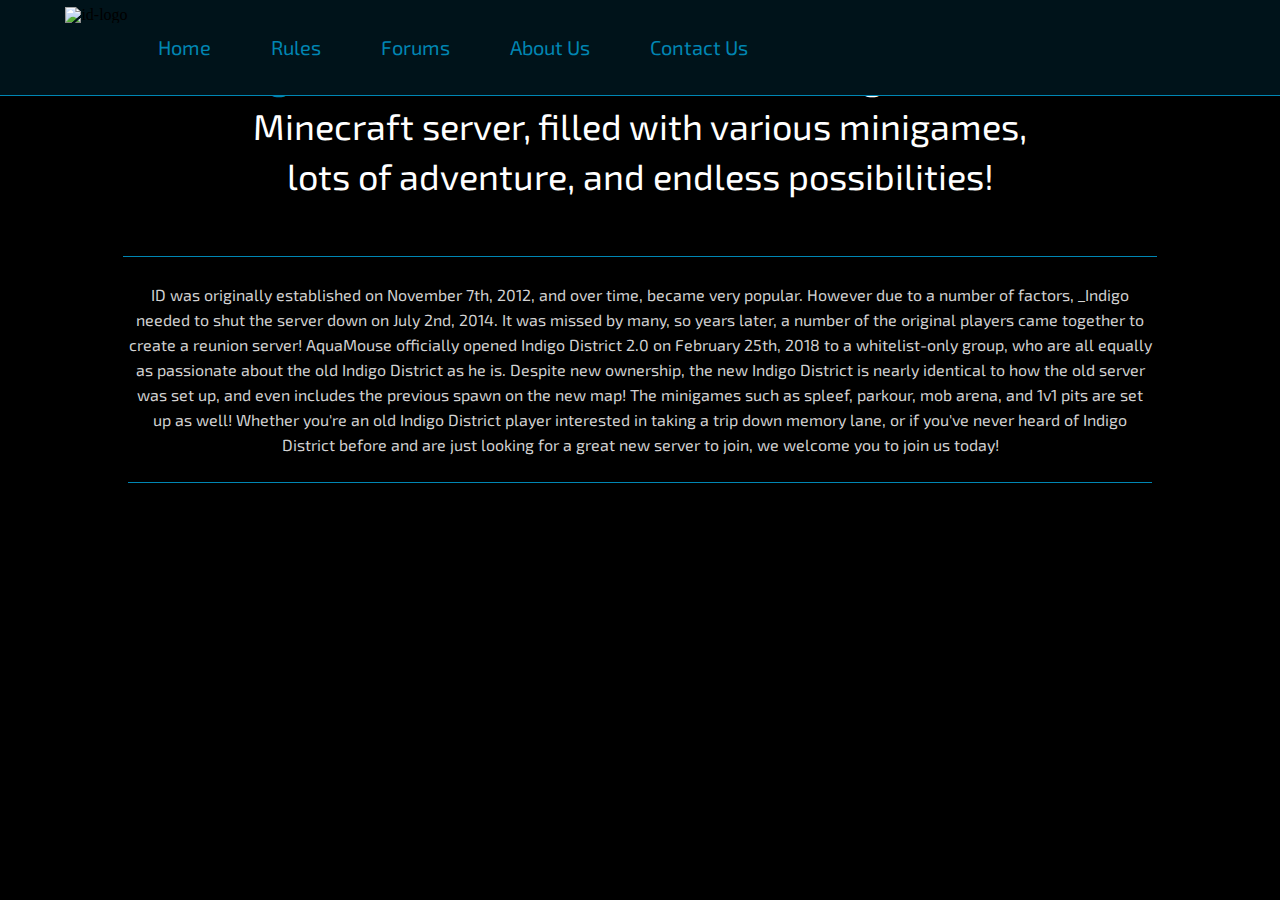
==== index.html @ 4650dd0f "Build Progress 5" ====
<!DOCTYPE html>
<html>
<head>
  <title>Indigo District</title>
  <link rel="stylesheet" href="css/styles.css">
  <link href="https://fonts.googleapis.com/css?family=Exo+2:500" rel="stylesheet">
  <link href="https://fonts.googleapis.com/css?family=Mina" rel="stylesheet">
  <meta charset="utf-8">
</head>
<body>

  <div id="navbar">
    <ul id="nav" style="list-style-type: none;">
      <li><img src="images/id-logo-clean-large.png" alt="id-logo" id="logo" height=75px></li>
      <li><a href="index.html">Home</a></li>
      <li><a href="rules.html">Rules</a></li>
      <li><a href="https://indigodistrictmc.enjin.com/">Forums</a></li>
      <li><a href="about.html">About Us</a></li>
      <li><a href="contact.html">Contact Us</a></li>
    </ul>
  </div>

  <div id="frontimg">
    <img src="images/Home Banner.png" alt="home-image" width=100%>
  </div>

  <div id="intro-text"><p style="font-size: 2.25em;"><span style="color: rgb(0, 134, 179);">Indigo District</span> is a <span style="text-decoration: underline;">semi-vanilla</span>, <span style="text-decoration: underline;">PvE</span>, <span style="text-decoration: underline;">no-grief</span>, <span style="text-decoration: underline;">no-PvP</span> </br>Minecraft server, filled with various minigames, </br>lots of adventure, and endless possibilities!</br></br></p></div>
  <div id="para"><p>ID was originally established on November 7th, 2012, and over time, became very popular. However due to a number of factors, _Indigo needed to shut the server down on July 2nd, 2014. It was missed by many, so years later, a number of the original players came together to create a reunion server! AquaMouse officially opened Indigo District 2.0 on February 25th, 2018 to a whitelist-only group, who are all equally as passionate about the old Indigo District as he is. Despite new ownership, the new Indigo District is nearly identical to how the old server was set up, and even includes the previous spawn on the new map! The minigames such as spleef, parkour, mob arena, and 1v1 pits are set up as well! Whether you're an old Indigo District player interested in taking a trip down memory lane, or if you've never heard of Indigo District before and are just looking for a great new server to join, we welcome you to join us today!</br></br></p></div>


  <div id="footer"></footer>

</body>
</html>
---- css/styles.css ----
/* http://meyerweb.com/eric/tools/css/reset/
   v2.0 | 20110126
   License: none (public domain)
*/

html, body, div, span, applet, object, iframe,
h1, h2, h3, h4, h5, h6, p, blockquote, pre,
a, abbr, acronym, address, big, cite, code,
del, dfn, em, img, ins, kbd, q, s, samp,
small, strike, strong, sub, sup, tt, var,
b, u, i, center,
dl, dt, dd, ol, ul, li,
fieldset, form, label, legend,
table, caption, tbody, tfoot, thead, tr, th, td,
article, aside, canvas, details, embed,
figure, figcaption, footer, header, hgroup,
menu, nav, output, ruby, section, summary,
time, mark, audio, video {
	margin: 0;
	padding: 0;
	border: 0;
	font-size: 100%;
	font: inherit;
	vertical-align: baseline;
}
/* HTML5 display-role reset for older browsers */
article, aside, details, figcaption, figure,
footer, header, hgroup, menu, nav, section {
	display: block;
}
body {
	line-height: 1;
}
ol, ul {
	list-style: none;
}
blockquote, q {
	quotes: none;
}
blockquote:before, blockquote:after,
q:before, q:after {
	content: '';
	content: none;
}
table {
	border-collapse: collapse;
	border-spacing: 0;
}

/* end css reset */

body {
	background-color: black;
}
/* begin horizontal nav styling*/

#navbar {
  position:fixed;
  z-index:10000;
  padding:0;
  margin:0;
	border-bottom: 1px solid rgb(0, 134, 179);
  top:-5px;
  left:-5px;
  width: 110%;
  height:100px;
  background-color: rgb(0, 19, 26);
}

#nav {
  position:absolute;
  left: 5%;
  top:12px;
  width:100%;
  height:50px;
  z-index: 100002;
}

#nav li {
	float:left;
}


#nav > li a:link {
  font-family: 'Exo 2', sans-serif;
  color: rgb(0, 134, 179);
  text-decoration:none;
  font-size: 1.25em;
  padding:30px;
  float:left;
}

#nav > li a:active {
  color:purple;
  text-decoration:underline;
}

#nav >li a:hover {
  color:rgb(0, 168, 230);
  font-size:1.3em;
}

#nav > li a:visited {
  color:white;
}

/*end horizontal nav styling*/
/*begin banner styling*/

#frongimg {
	position:relative;
	height:400px;
	top:70px;
}

/* end banner styling*/
/* begin index content styling */



#intro-text {
	position:relative;
	top:30px;
	margin-left: auto;
	margin-right:auto;
	border-bottom:1px solid rgb(0, 134, 179);
	width:80%;
	height:auto;
	padding:5px;
	color:white;
	font-family: 'Exo 2', sans-serif;
	text-align:center;
	line-height:50px;


}

#para {
	position:relative;
	width:80%;
	height:auto;
	border-bottom: 1px solid rgb(0, 134, 179);
	margin-left:auto;
	margin-right:auto;
	top:55px;
	color: rgb(210, 210, 210);
	font-family: 'Exo 2', sans-serif;
	text-align:center;
	line-height:25px;
}

#para2 {
	position:relative;
	width:80%;
	height:auto;
	border-bottom: 1px solid rgb(0, 134, 179);
	margin-left:auto;
	margin-right:auto;
	top:55px;
	color: rgb(210, 210, 210);
	font-family: 'Exo 2', sans-serif;
	font-size:1.25em;
	text-align:left;
	line-height:25px;
}
#para2 > ol {
	list-style-type: decimal;
}
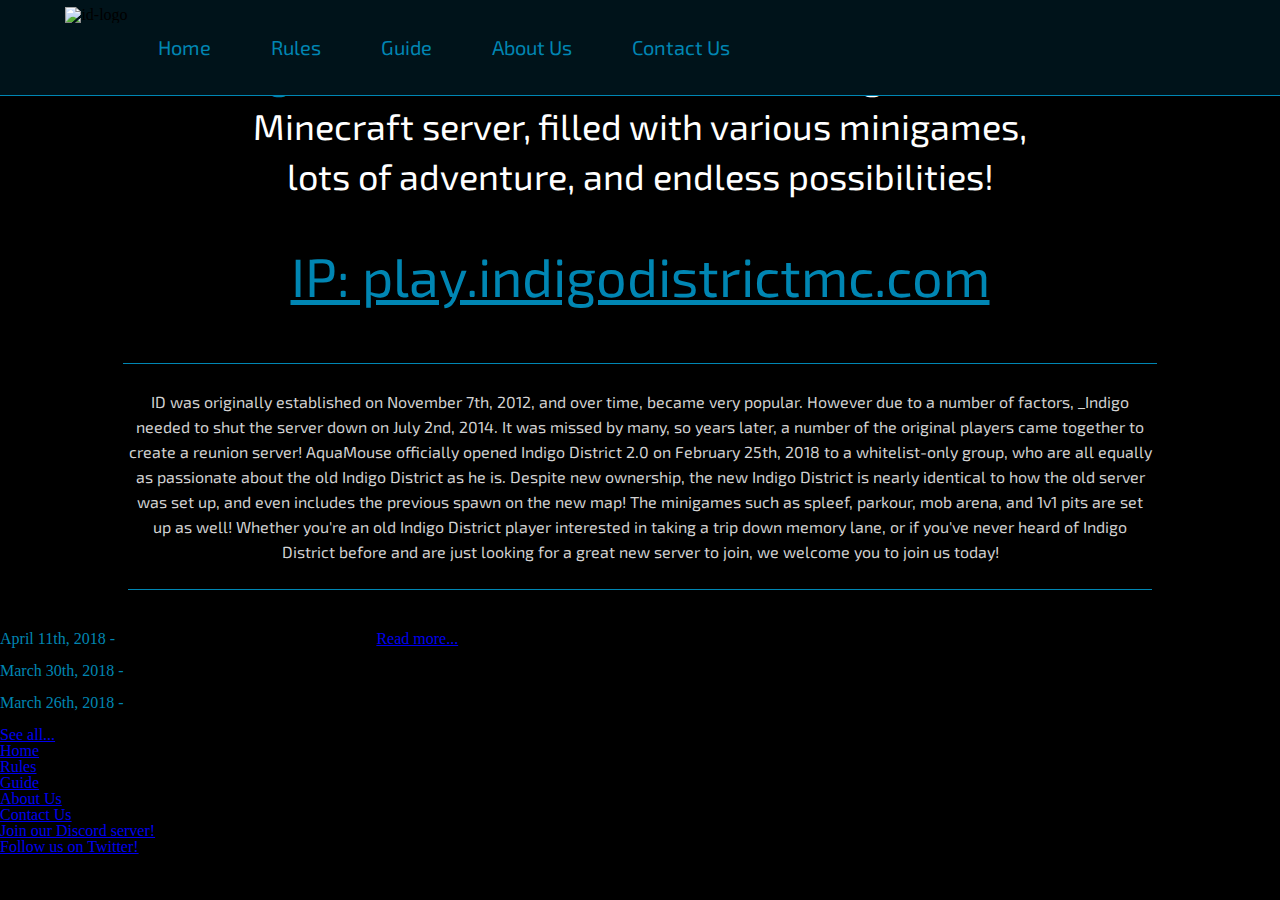
==== commit 20a7a989: "Update 1" ====
--- a/index.html
+++ b/index.html
@@ -5,6 +5,7 @@
   <link rel="stylesheet" href="css/styles.css">
   <link href="https://fonts.googleapis.com/css?family=Exo+2:500" rel="stylesheet">
   <link href="https://fonts.googleapis.com/css?family=Mina" rel="stylesheet">
+  <link rel='shortcut icon' type='image/x-icon' href='images/favicon.ico' />
   <meta charset="utf-8">
 </head>
 <body>
@@ -14,7 +15,7 @@
       <li><img src="images/id-logo-clean-large.png" alt="id-logo" id="logo" height=75px></li>
       <li><a href="index.html">Home</a></li>
       <li><a href="rules.html">Rules</a></li>
-      <li><a href="https://indigodistrictmc.enjin.com/">Forums</a></li>
+      <li><a href="tutorial.html">Guide</a></li>
       <li><a href="about.html">About Us</a></li>
       <li><a href="contact.html">Contact Us</a></li>
     </ul>
@@ -24,11 +25,34 @@
     <img src="images/Home Banner.png" alt="home-image" width=100%>
   </div>
 
-  <div id="intro-text"><p style="font-size: 2.25em;"><span style="color: rgb(0, 134, 179);">Indigo District</span> is a <span style="text-decoration: underline;">semi-vanilla</span>, <span style="text-decoration: underline;">PvE</span>, <span style="text-decoration: underline;">no-grief</span>, <span style="text-decoration: underline;">no-PvP</span> </br>Minecraft server, filled with various minigames, </br>lots of adventure, and endless possibilities!</br></br></p></div>
+  <div id="intro-text"><p style="font-size: 2.25em;"><span style="color: rgb(0, 134, 179);">Indigo District</span> is a <span style="text-decoration: underline;">semi-vanilla</span>, <span style="text-decoration: underline;">PvE</span>, <span style="text-decoration: underline;">no-grief</span>, <span style="text-decoration: underline;">no-PvP</span> </br>Minecraft server, filled with various minigames, </br>lots of adventure, and endless possibilities!</br></br>
+  <span style="color: rgb(0, 134, 179); font-size:1.5em; text-decoration: underline;">IP: play.indigodistrictmc.com </span></br></br></p></div>
   <div id="para"><p>ID was originally established on November 7th, 2012, and over time, became very popular. However due to a number of factors, _Indigo needed to shut the server down on July 2nd, 2014. It was missed by many, so years later, a number of the original players came together to create a reunion server! AquaMouse officially opened Indigo District 2.0 on February 25th, 2018 to a whitelist-only group, who are all equally as passionate about the old Indigo District as he is. Despite new ownership, the new Indigo District is nearly identical to how the old server was set up, and even includes the previous spawn on the new map! The minigames such as spleef, parkour, mob arena, and 1v1 pits are set up as well! Whether you're an old Indigo District player interested in taking a trip down memory lane, or if you've never heard of Indigo District before and are just looking for a great new server to join, we welcome you to join us today!</br></br></p></div>
 
+  <div id="news"><p style="font-size: 3em;">Latest News:</br></br></p></div>
 
-  <div id="footer"></footer>
+  <div id="news-item"><p><span style="color: rgb(0, 134, 179);">April 11th, 2018 - </span> The END is now enabled on the server! <a href="news/apr11.html">Read more...</a></p></div>
+</br>
+  <div id="news-item"><p><span style="color: rgb(0, 134, 179);">March 30th, 2018 - </span> Indigo District is officially open to the public! Join us today!</p></div>
+</br>
+  <div id="news-item"><p><span style="color: rgb(0, 134, 179);">March 26th, 2018 - </span> The server will officially be open to the public this Friday, March the 30th!</p></div>
+</br>
+  <div id="news-item"><p><span style="color: rgb(0, 134, 179);"><a href="news.html">See all...</a></span> </p></div>
+
+
+  <div id="footer">
+    <ul id="navf" style="list-style-type: none; font-size:1em;">
+      <li><a href="index.html">Home</a></li>
+      <li><a href="rules.html">Rules</a></li>
+      <li><a href="tutorial.html">Guide</a></li>
+      <li><a href="about.html">About Us</a></li>
+      <li><a href="contact.html">Contact Us</a></li>
+    </ul>
+    <ul id="navf2" style="list-style-type: none; font-size:1em;">
+      <li><a href="https://discordapp.com/invite/e4BdwXz">Join our Discord server!</a></li>
+      <li><a href="https://twitter.com/Indigo_District">Follow us on Twitter!</a></li>
+    </ul>
+  </div>
 
 </body>
 </html>
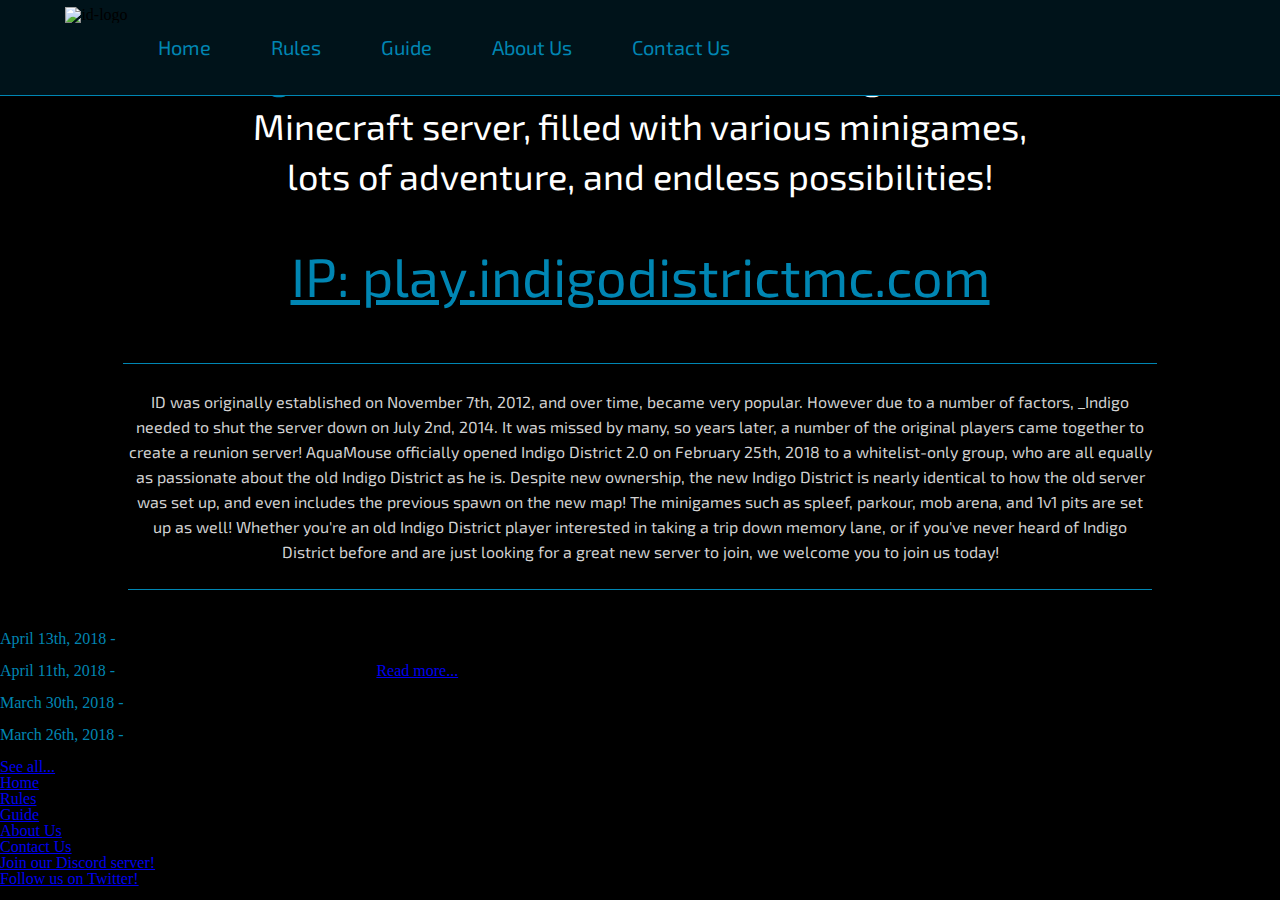
==== commit 7928b016: "Update 2" ====
--- a/index.html
+++ b/index.html
@@ -31,6 +31,8 @@
 
   <div id="news"><p style="font-size: 3em;">Latest News:</br></br></p></div>
 
+  <div id="news-item"><p><span style="color: rgb(0, 134, 179);">April 13th, 2018 - </span> A new minigame was added: MAZE!</p></div>
+</br>
   <div id="news-item"><p><span style="color: rgb(0, 134, 179);">April 11th, 2018 - </span> The END is now enabled on the server! <a href="news/apr11.html">Read more...</a></p></div>
 </br>
   <div id="news-item"><p><span style="color: rgb(0, 134, 179);">March 30th, 2018 - </span> Indigo District is officially open to the public! Join us today!</p></div>
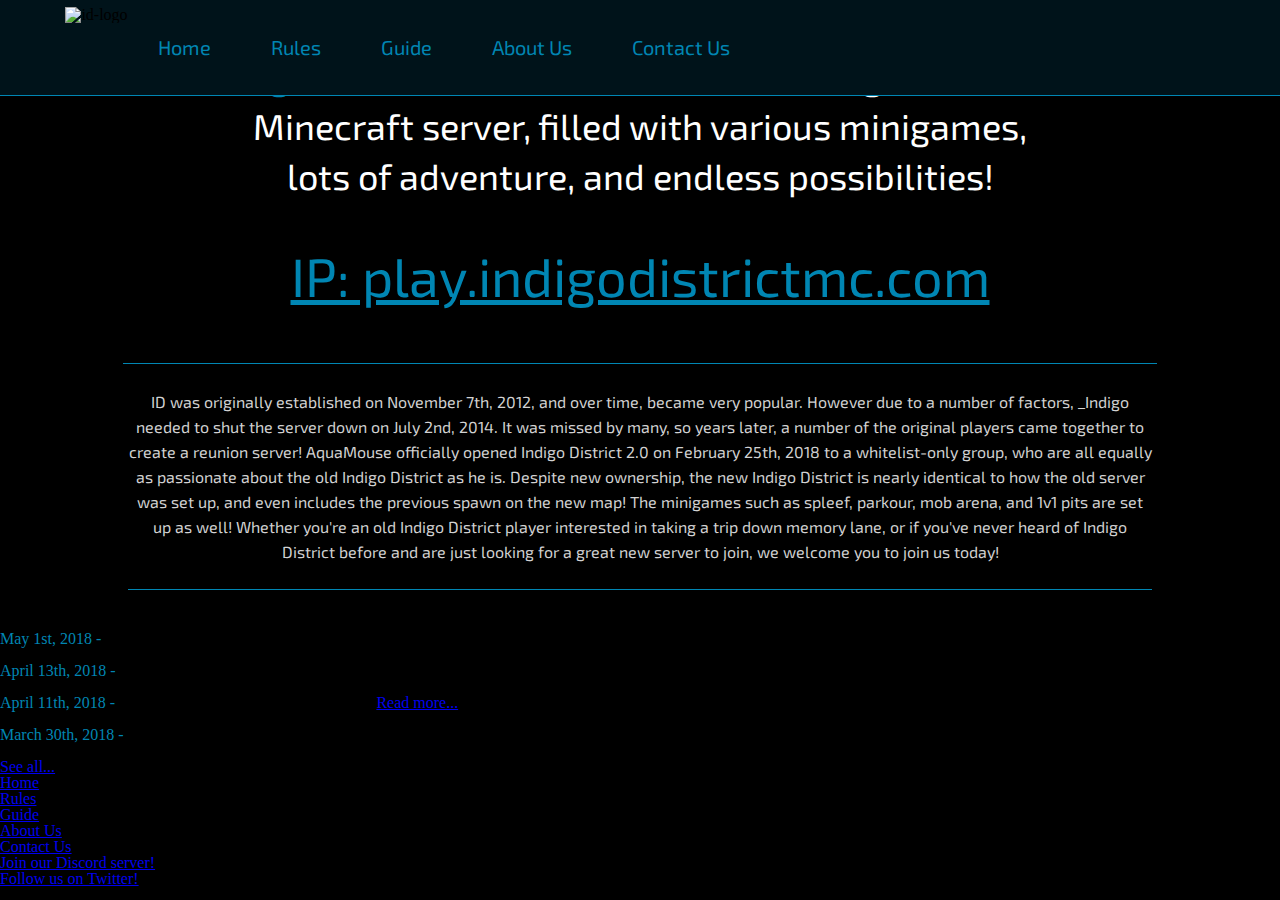
==== commit 2a842189: "Update 3" ====
--- a/index.html
+++ b/index.html
@@ -31,13 +31,13 @@
 
   <div id="news"><p style="font-size: 3em;">Latest News:</br></br></p></div>
 
+  <div id="news-item"><p><span style="color: rgb(0, 134, 179);">May 1st, 2018 - </span> Introducing: a Creative plot world!</p></div>
+</br>
   <div id="news-item"><p><span style="color: rgb(0, 134, 179);">April 13th, 2018 - </span> A new minigame was added: MAZE!</p></div>
 </br>
   <div id="news-item"><p><span style="color: rgb(0, 134, 179);">April 11th, 2018 - </span> The END is now enabled on the server! <a href="news/apr11.html">Read more...</a></p></div>
 </br>
   <div id="news-item"><p><span style="color: rgb(0, 134, 179);">March 30th, 2018 - </span> Indigo District is officially open to the public! Join us today!</p></div>
-</br>
-  <div id="news-item"><p><span style="color: rgb(0, 134, 179);">March 26th, 2018 - </span> The server will officially be open to the public this Friday, March the 30th!</p></div>
 </br>
   <div id="news-item"><p><span style="color: rgb(0, 134, 179);"><a href="news.html">See all...</a></span> </p></div>
 
